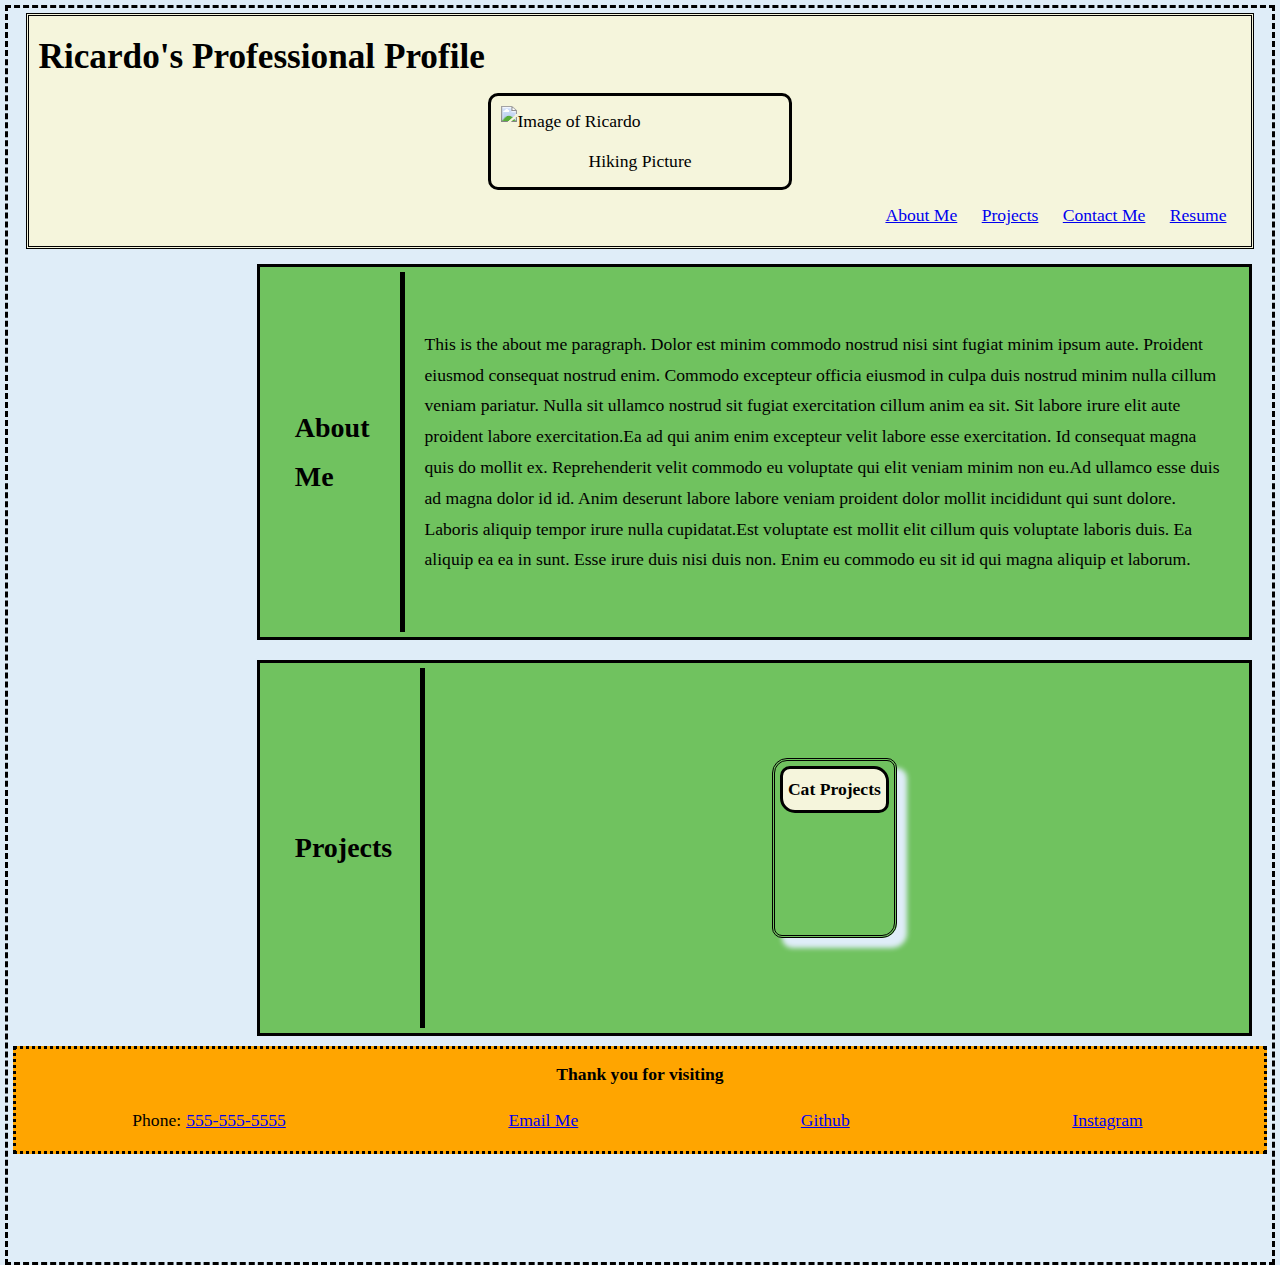
==== index.html @ 265a2630 "pulled out the Develop Folder to see if it resolves the webp" ====
<!DOCTYPE html>
<html lang="en">

<!-- This is setting up the webpage to be readible onthe web.-->
<head>
    <meta charset="UTF-8">
    <meta name="viewport" content="width=device-width, initial-scale=1.0">
    <title>RMF Profile</title>
    <link rel="stylesheet" href="./reset.css">
    <link rel="stylesheet" href="./style.css">
</head>

<!-- Contains the content -->
<body>
    <!-- Title page information -->
    <header>
        <h1 class="title-page">Ricardo's Professional Profile</h1>
        <figure>
            <img src= "../assets/Images/IMG_6970.JPG" alt="Image of Ricardo ">
            <!-- path for the image saved in the assets folders  "../assets/Images/IMG_6970.JPG" -->
            <figcaption>Hiking Picture</figcaption>
        </figure>
        <nav>
            <ul>
                <li class="links"><a href="#about-me-jump">About Me</a> </li>
                <li class="links"><a href="#project-links-jump">Projects</a> </li>
                <li class="links"><a href="#contact-jump">Contact Me</a> </li>
                <li class="links"><a href="#">Resume</a> </li>
            </ul>
        </nav>
    </header>
    <!-- Body of the content -->
    <main>
        <section class= "about-me" id="about-me-jump">
            <h2 class= "name-left">About Me</h2>
            <div class="content">
                <p>This is the about me paragraph. Dolor est minim commodo nostrud nisi sint fugiat minim ipsum aute. Proident eiusmod consequat nostrud enim. Commodo excepteur officia eiusmod in culpa duis nostrud minim nulla cillum veniam pariatur. Nulla sit ullamco nostrud sit fugiat exercitation cillum anim ea sit. Sit labore irure elit aute proident labore exercitation.Ea ad qui anim enim excepteur velit labore esse exercitation. Id consequat magna quis do mollit ex. Reprehenderit velit commodo eu voluptate qui elit veniam minim non eu.Ad ullamco esse duis ad magna dolor id id. Anim deserunt labore labore veniam proident dolor mollit incididunt qui sunt dolore. Laboris aliquip tempor irure nulla cupidatat.Est voluptate est mollit elit cillum quis voluptate laboris duis. Ea aliquip ea ea in sunt. Esse irure duis nisi duis non. Enim eu commodo eu sit id qui magna aliquip et laborum.</p>
                <!-- <P>Velit officia sit Lorem incidAdipisicing enim ut ipsum consectetur sunt incididunt nulla laboris dolor laboris. Nisi dolor qui ea reprehenderit in in sit. Occaecat aute commodo ea nulla ullamco cupidatat duis pariatur. Officia labore minim commodo fugiat est commodo amet aliqua enim. Laborum nulla dolor non ea eiusmod ullamco nostrud veniam pariatur duis excepteur. Reprehenderit adipisicing dolore ipsum laborum reprehenderit exercitation. Non nulla eu excepteur deserunt.idunt do enim magna. Adipisicing minim ullamco nisi ea cupidatat laborum veniam ullamco occaecat aliquip amet occaecat proident fugiat. Ex pariatur nostrud aliqua elit Lorem proident adipisicing ipsum incididunt minim. Consequat ea mollit esse ullamco commodo dolore ex aliqua aliqua eiusmod culpa consectetur.</P> -->
            </div>
            </section>

        <section class= "project-links" id="project-links-jump">
            <h2 class= "name-left"> Projects</h2>
            <article class= "card-contain">
                <div class= "card"  id= "Project-1">
                    <h3> Cat Projects</h3>
                    <!-- <img src="../assets/Images/IMG_2907.jpg" alt="cat picture of Hamilton"/> -->
                </div>
                
            </article>
           
    </main>

    <footer class="contact" id="contact-jump">
        <h3> Thank you for visiting</h3>
        <ul>
            <li>Phone:<a href="#">555-555-5555</a></li>
            <li><a href="#">Email Me</a></li>
            <li><a href="#">Github</a></li>
            <li><a href="#">Instagram</a></li>
            
        </ul>
    </footer>
</body>

</html>
---- style.css ----
*{
    box-sizing: border-box;
    margin: 0 auto;
    padding: 5px;
}

:root{
    --bg-color: rgb(223, 237, 248);
    --head-bg-color: beige;
    --selection-bg-color: burlywood;
    --txt-color: navy;
    --card-bg-clr: rgb(112, 194, 95);
    --hover-clr: pink;
    --foot-bg-color:orange; 
}

::selection{
    background-color: var(--selection-bg-color)
}

html{
    background-color: var(--bg-color);
}

header{
    display: block;
    background-color: var(--head-bg-color);
    border-style: double;
    width: 98%;
}
figure{
    border-style: solid;
    border-radius: 10px 10px;
    width:25%;
}

figcaption{
    text-align:center;
}

header figure > img{
    width:100%
}

nav ul{
    display: block;
    align-items: flex-end;
    text-align: end;
}

body{
    font-family: Georgia, Times, 'Times New Roman', serif;
    border-style: dashed;
    font-size: 1.1rem;
    line-height: 1.75;
    height: 140vh;
}

p{
    display:flex;
    justify-content: space-around;
    margin: 0 10px
}

footer{
    display: inline-block;
    /* margin:0; */
    text-align:right;
    /* justify-content: flex-end;
    align-items: end; */
    border-style:dotted;
    background-color: var(--foot-bg-color);
    width:100%;
}
footer h3{
    text-align: center;
}
footer ul{
    display:flex;
    justify-content: flex-end;
    text-align:center;
}

section{
    border-style: solid;
    display: flex;
    justify-content:center;
    align-items: center;
    flex-wrap: nowrap;
    background-color: var(--card-bg-clr);
    margin: 10px;
    /* padding: 10px 10px */
    width: 80%;
    height: auto;
    float: right;
}

article h3{
    border-style: solid;
    border-radius: 10px 15px;
    background-color: var(--head-bg-color);
}

.name-left{
    display: flex;
    flex-direction: row;
    flex-wrap: wrap;
    font-size: 1.75rem;
    /* Centers along the main axis determined by flex-direction */
    justify-content: left;
    /* Centers along the opposite axis */
    align-items: center;
    width: 10rem;
    height: 40vh;
    margin: 0;
    padding: 0 30px;
    border-right: solid;
    border-width: 5px;

}

.title-page{
    display: flex;
    align-items: center;
    justify-content: left;
    margin: 0 20px 0 0;
}

.content{
    display: flex;
    flex-wrap: wrap;
    justify-content: space-evenly;

}

.card-contain{
    display: flex;
    flex-wrap: wrap;
    flex-direction: row;
    justify-content: flex-start;
}

.about-me, 
.project-links{
    display: flex;
    /* justify-content: space-around;
    align-items: center;
    flex-wrap: nowrap; */

    background-color: var(--card-bg-clr);
    margin: 10px;
}

.links{
    display: inline;
    justify-content: flex-end;
}

.card{
    box-shadow: 10px 10px 5px var(--bg-color);
    border-style: double;
    border-radius: 15px 10px;
    height: 20vh
}

.card:hover,
header:hover{
    box-shadow: 10px 10px 10px 10px var(--hover-clr);
}



.card h3{
    display: flex;
    align-items: center;
    flex-wrap: wrap;
    justify-content: center;
    flex-direction: row;
}
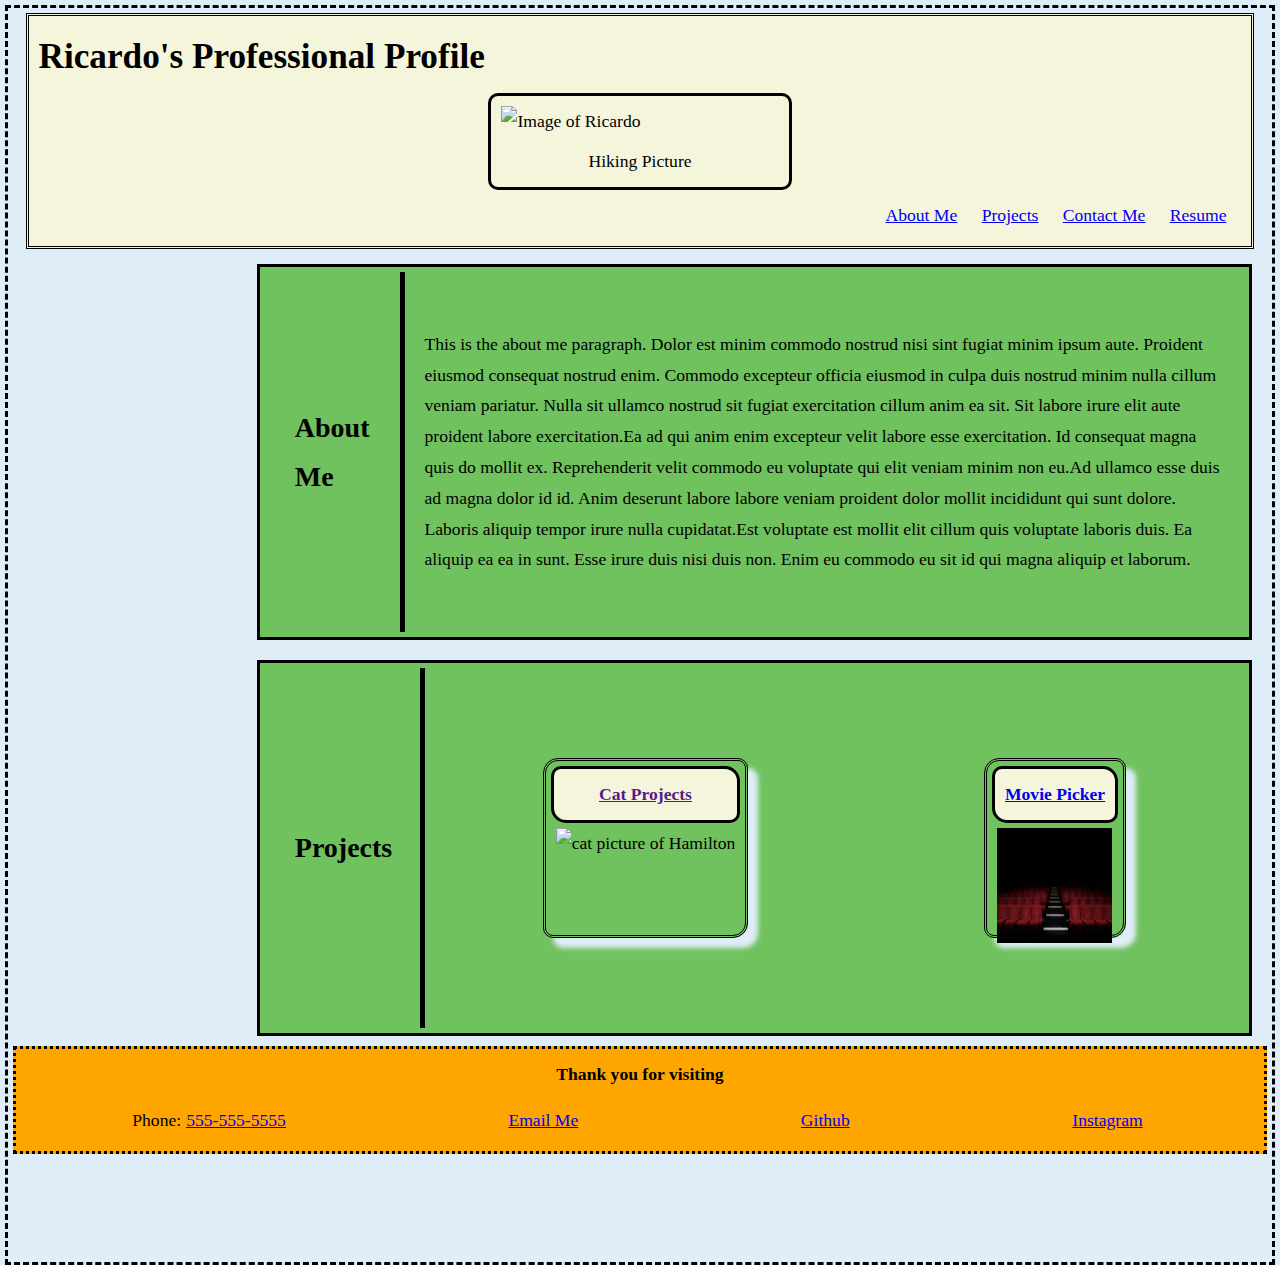
==== commit 8e8361ee: "Added second project card and link to Project 1" ====
--- a/index.html
+++ b/index.html
@@ -16,7 +16,7 @@
     <header>
         <h1 class="title-page">Ricardo's Professional Profile</h1>
         <figure>
-            <img src= "../assets/Images/IMG_6970.JPG" alt="Image of Ricardo ">
+            <img src= "./assets/Images/IMG_6970.JPG" alt="Image of Ricardo ">
             <!-- path for the image saved in the assets folders  "../assets/Images/IMG_6970.JPG" -->
             <figcaption>Hiking Picture</figcaption>
         </figure>
@@ -43,12 +43,17 @@
             <h2 class= "name-left"> Projects</h2>
             <article class= "card-contain">
                 <div class= "card"  id= "Project-1">
-                    <h3> Cat Projects</h3>
-                    <!-- <img src="../assets/Images/IMG_2907.jpg" alt="cat picture of Hamilton"/> -->
+                    <h3><a href=""> Cat Projects </a></h3>
+                    <img src="./assets/Images/IMG_2907.jpg" alt="cat picture of Hamilton" width="125" height="125"/>
                 </div>
-                
             </article>
-           
+            <article class= "card-contain">
+                <div class= "card"  id= "Project-1">
+                    <h3><a href="https://dylanhoryza.github.io/team-1-movie-picker/"> Movie Picker </a></h3>
+                    <img src="./assets/Images/movie-theater.jpg" alt="Movie Theater Image" width="125" height="125"/>
+                </div>
+            </article>
+        </section>
     </main>
 
     <footer class="contact" id="contact-jump">
